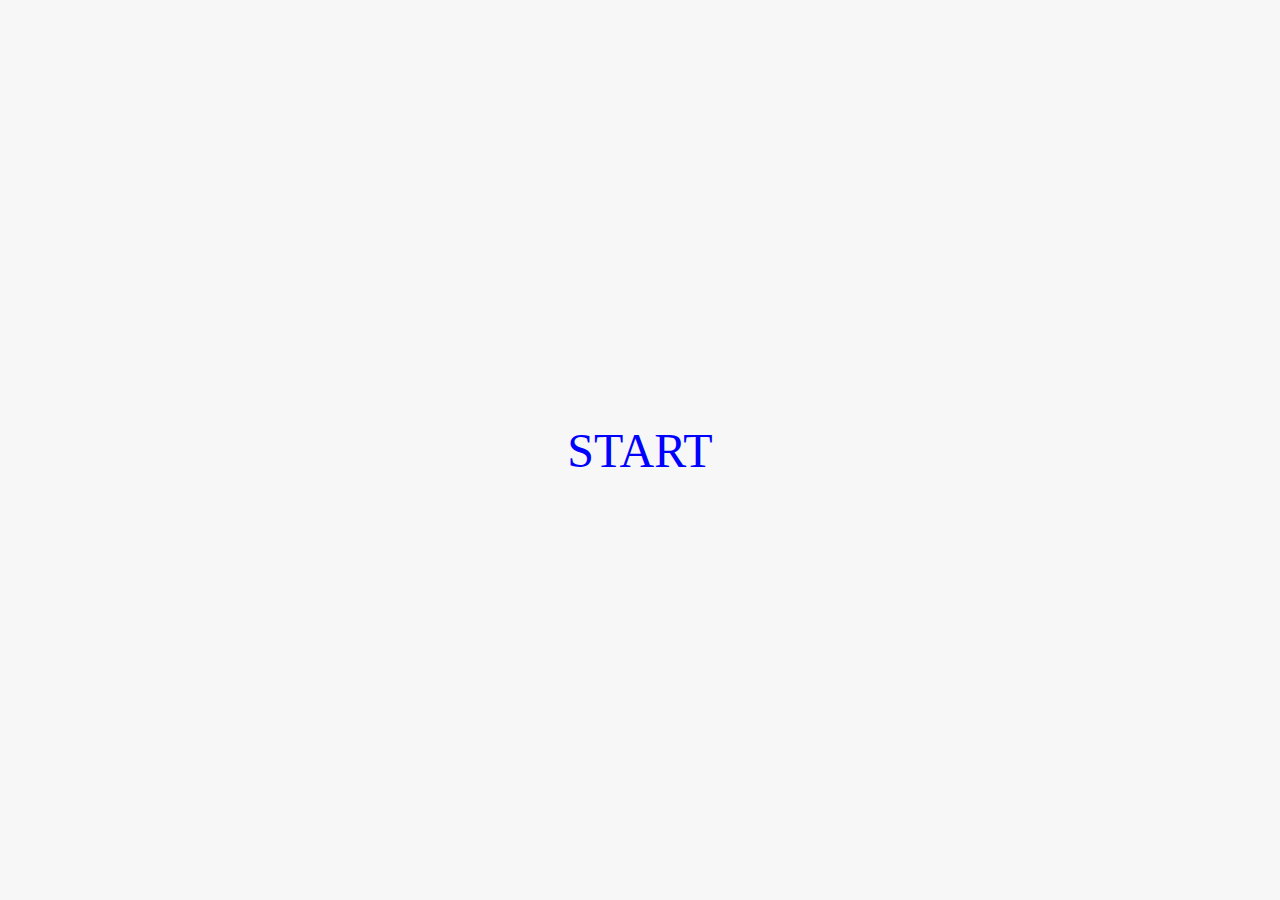
==== views/index.html @ a7162c4a "Basic Timer Add" ====
<!DOCTYPE html>
<html>
<head>
	<title>TIMER</title>
		<style type="text/css">
		body{
			background: #f7f7f7;
		}
		.format {
			position: absolute;
			top: 50%;
			left: 50%;
			transform: translateX(-50%) translateY(-50%);
			font-size: 300%;
		}
		a:link {
  			text-decoration: none;
		}
		a:visited {
  			text-decoration: none;
		}
		a:link {
  			color: blue;
		}
		a:visited {
  			color: blue;
		}
		a:hover {
  			color: blue;
		}
		a:active {
  			color: blue;
		}
		</style> 
</head>
<body>
	<div class="format">
		<a href="timer.html">START</a>
	</div>
</body>
</html>
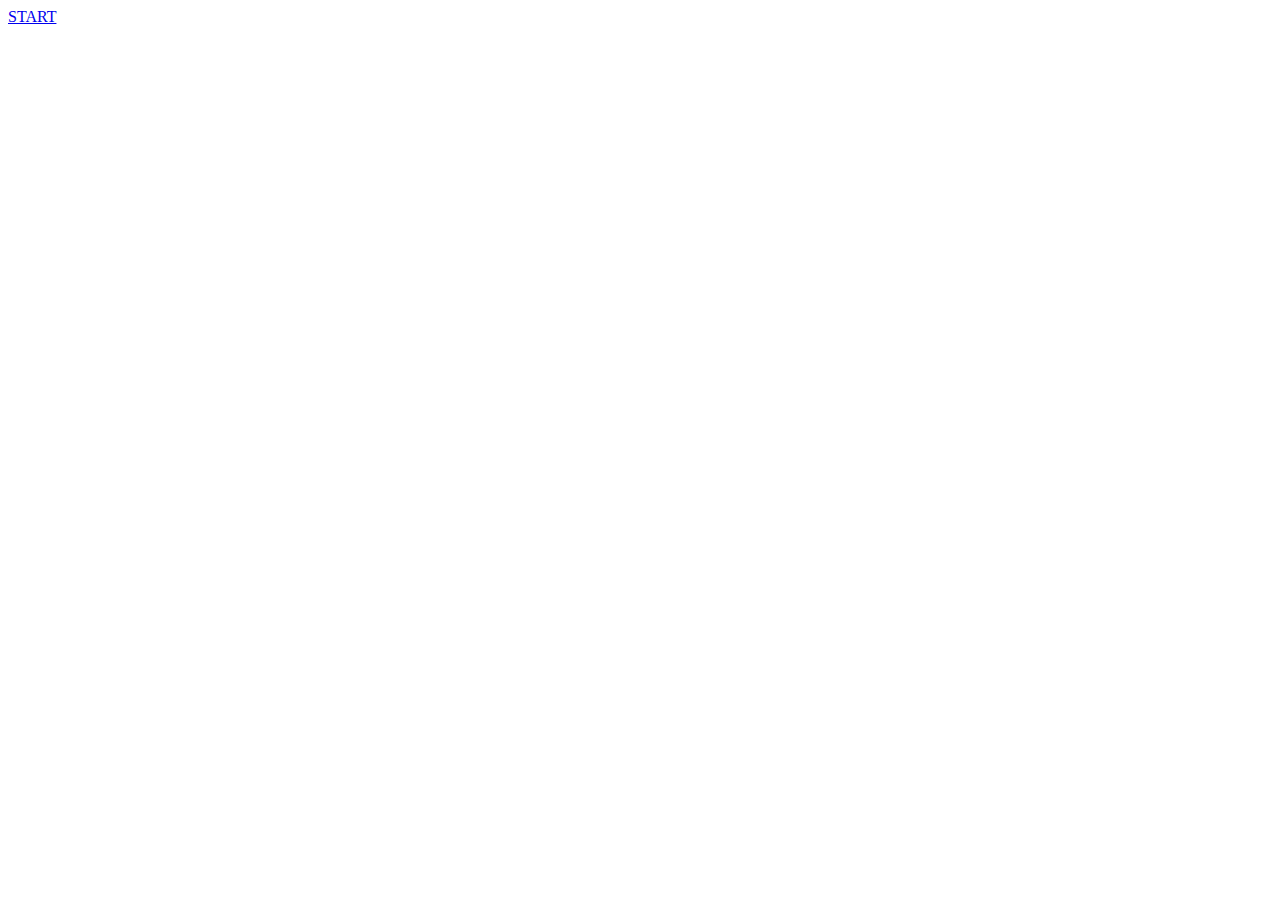
==== commit ed150fc9: "Hour Add" ====
--- a/views/index.html
+++ b/views/index.html
@@ -2,36 +2,7 @@
 <html>
 <head>
 	<title>TIMER</title>
-		<style type="text/css">
-		body{
-			background: #f7f7f7;
-		}
-		.format {
-			position: absolute;
-			top: 50%;
-			left: 50%;
-			transform: translateX(-50%) translateY(-50%);
-			font-size: 300%;
-		}
-		a:link {
-  			text-decoration: none;
-		}
-		a:visited {
-  			text-decoration: none;
-		}
-		a:link {
-  			color: blue;
-		}
-		a:visited {
-  			color: blue;
-		}
-		a:hover {
-  			color: blue;
-		}
-		a:active {
-  			color: blue;
-		}
-		</style> 
+	<link rel="stylesheet" type="text/css" href="C:\Users\Home\Desktop\alert-timer\style\index.css"> 
 </head>
 <body>
 	<div class="format">
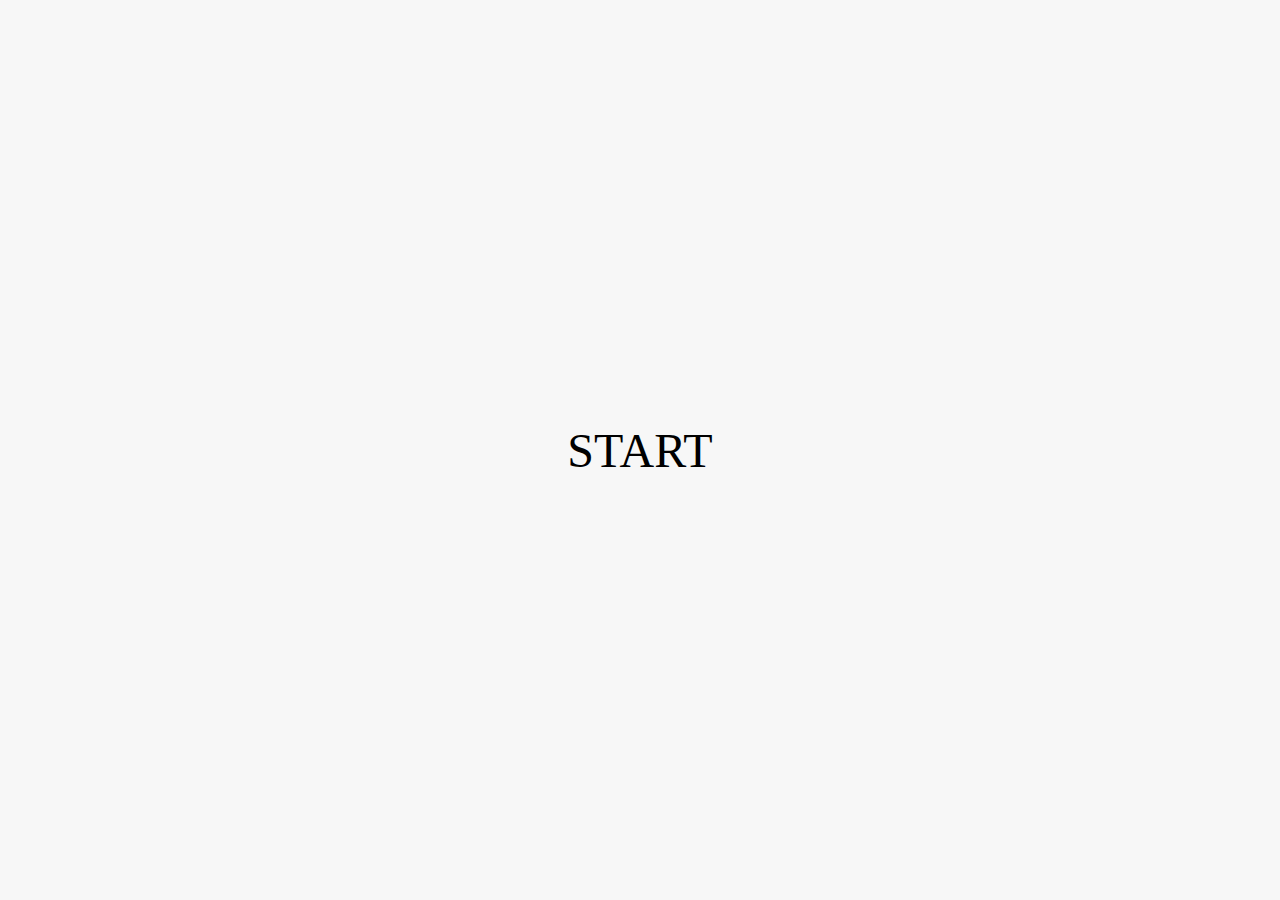
==== commit e4848335: "Reset Add" ====
--- a/views/index.html
+++ b/views/index.html
@@ -2,7 +2,7 @@
 <html>
 <head>
 	<title>TIMER</title>
-	<link rel="stylesheet" type="text/css" href="C:\Users\Home\Desktop\alert-timer\style\index.css"> 
+	<link rel="stylesheet" type="text/css" href="../style/index.css"> 
 </head>
 <body>
 	<div class="format">
--- a/style/index.css
+++ b/style/index.css
@@ -0,0 +1,28 @@
+body{
+	background: #f7f7f7;
+}
+.format {
+	position: absolute;
+	top: 50%;
+	left: 50%;
+	transform: translateX(-50%) translateY(-50%);
+	font-size: 300%;
+}
+a:link {
+		text-decoration: none;
+}
+a:visited {
+		text-decoration: none;
+}
+a:link {
+		color: black;
+}
+a:visited {
+		color: black;
+}
+a:hover {
+		color: black;
+}
+a:active {
+		color: black;
+}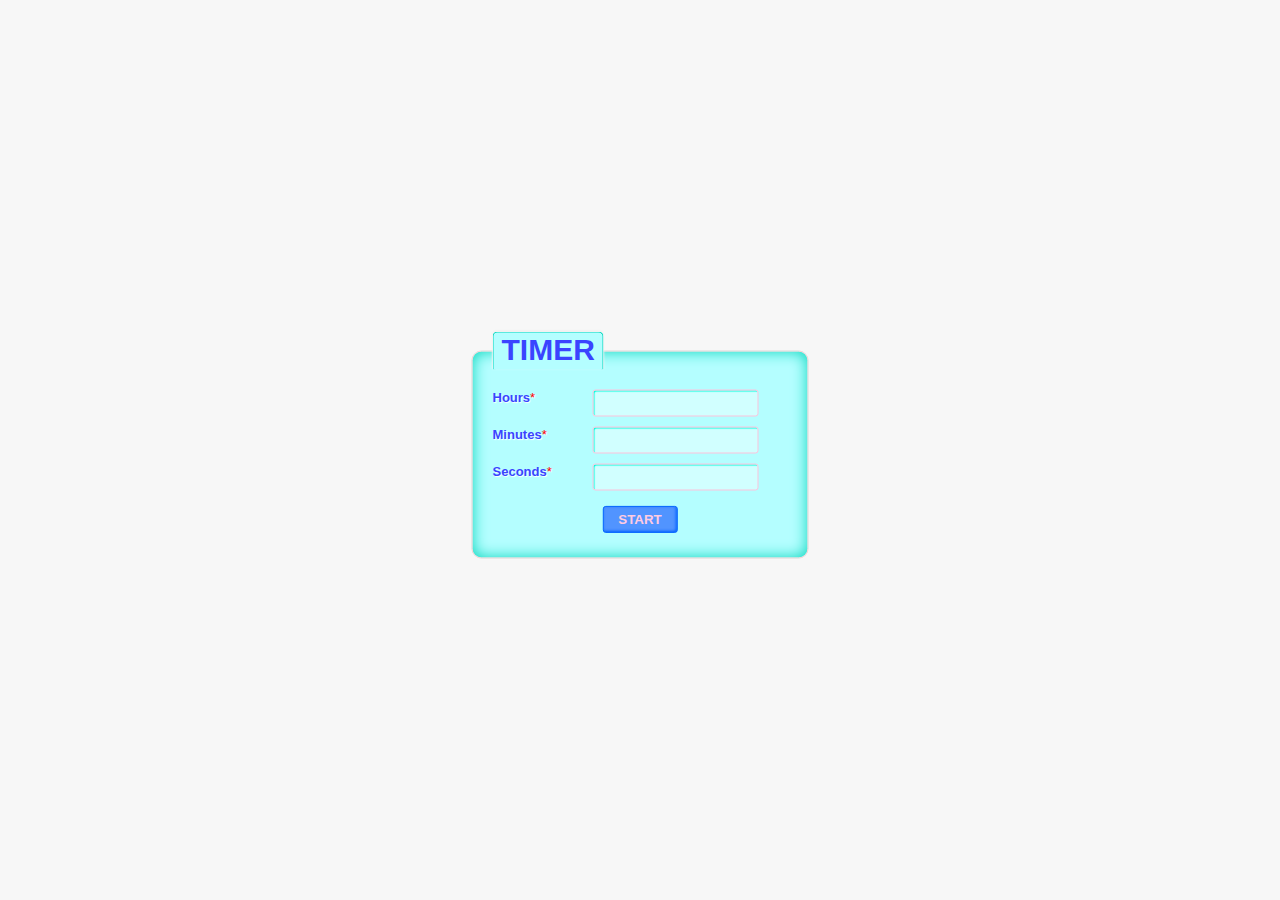
==== commit 42ddf9a9: "Input Form Add" ====
--- a/views/index.html
+++ b/views/index.html
@@ -2,11 +2,20 @@
 <html>
 <head>
 	<title>TIMER</title>
-	<link rel="stylesheet" type="text/css" href="../style/index.css"> 
+	<link rel="stylesheet" type="text/css" href="../style/index.css">
+	<script src="https://ajax.googleapis.com/ajax/libs/jquery/3.4.1/jquery.min.js"></script>
 </head>
 <body>
-	<div class="format">
-		<a href="timer.html">START</a>
+	<div class="form-style-3" id="form">
+		<form name="username" class="formContainer" action="#" method="post">
+			<fieldset><legend><b>TIMER</b></legend>
+			<label><span>Hours<span class="required">*</span></span><input type="number" class="input-field" name="field1" id="hour"></label>
+			<label><span>Minutes<span class="required">*</span></span><input type="number" class="input-field" name="field2" id="min"></label>
+			<label><span>Seconds<span class="required">*</span></span><input type="number" class="input-field" name="field3" id="sec"></label>
+			<label><span></span><input id = "btn" type="submit" value="START"></label>
+		</form>
 	</div>
+	<script type="text/javascript" src="../js/get.js">
+	</script>
 </body>
 </html>--- a/style/index.css
+++ b/style/index.css
@@ -1,28 +1,92 @@
 body{
 	background: #f7f7f7;
 }
-.format {
+.formContainer{
 	position: absolute;
 	top: 50%;
 	left: 50%;
 	transform: translateX(-50%) translateY(-50%);
-	font-size: 300%;
 }
-a:link {
-		text-decoration: none;
+.form-style-3{
+	max-width: 450px;
+	font-family: "Lucida Sans Unicode", "Lucida Grande", sans-serif;
 }
-a:visited {
-		text-decoration: none;
+.form-style-3 label{
+	display:block;
+	margin-bottom: 10px;
 }
-a:link {
-		color: black;
+.form-style-3 label > span{
+	float: left;
+	width: 100px;
+	color: #3A44FF;
+	font-weight: bold;
+	font-size: 13px;
+	text-shadow: 1px 1px 1px #fff;
 }
-a:visited {
-		color: black;
+.form-style-3 fieldset{
+	border-radius: 10px;
+	-webkit-border-radius: 10px;
+	-moz-border-radius: 10px;
+	margin: 0px 0px 10px 0px;
+	border: 1px solid #FFD2D2;
+	padding: 20px;
+	background: #B4FEFF;
+	box-shadow: inset 0px 0px 15px #00D7BC;
+	-moz-box-shadow: inset 0px 0px 15px #00D7BC;
+	-webkit-box-shadow: inset 0px 0px 15px #00D7BC;
 }
-a:hover {
-		color: black;
+.form-style-3 fieldset legend{
+	color: #3A44FF;
+	border-top: 1px solid #00D7BC;
+	border-left: 1px solid #00D7BC;
+	border-right: 1px solid #00D7BC;
+	border-radius: 5px 5px 0px 0px;
+	-webkit-border-radius: 5px 5px 0px 0px;
+	-moz-border-radius: 5px 5px 0px 0px;
+	background: #B4FEFF;
+	padding: 0px 8px 3px 8px;
+	box-shadow: -0px -1px 2px #F1F1F1;
+	-moz-box-shadow:-0px -1px 2px #F1F1F1;
+	-webkit-box-shadow:-0px -1px 2px #F1F1F1;
+	font-weight: normal;
+	font-size: 30px;
+	font-family: helvetica;
 }
-a:active {
-		color: black;
+.form-style-3 input[type=number], 
+.form-style-3 textarea{
+	border-radius: 3px;
+	-webkit-border-radius: 3px;
+	-moz-border-radius: 3px;
+	border: 1px solid #FFC2DC;
+	outline: none;
+	color: 	black;
+	padding: 5px 8px 5px 8px;
+	box-shadow: inset 1px 1px 1px #01FFDE;
+	-moz-box-shadow: inset 1px 1px 1px #01FFDE;
+	-webkit-box-shadow: inset 1px 1px 1px #01FFDE;
+	background: #D1FFFF;
+	width:50%;
+}
+.form-style-3  input[type=submit],
+.form-style-3  input[type=button]{
+	background: #5194FF;
+	border: 1px solid #0063FF;
+	padding: 5px 15px 5px 15px;
+	color: #FFCBE2;
+	box-shadow: inset -1px -1px 3px #0063FF;
+	-moz-box-shadow: inset -1px -1px 3px #0063FF ;
+	-webkit-box-shadow: inset -1px -1px 3px #0063FF ;
+	border-radius: 3px;
+	border-radius: 3px;
+	-webkit-border-radius: 3px;
+	-moz-border-radius: 3px;	
+	font-weight: bold;
+	position: relative;
+	top: 50%;
+	left: 50%;
+	transform: translateX(-50%) translateY(20%);
+}
+.required{
+	color:red;
+	font-weight:normal;
 }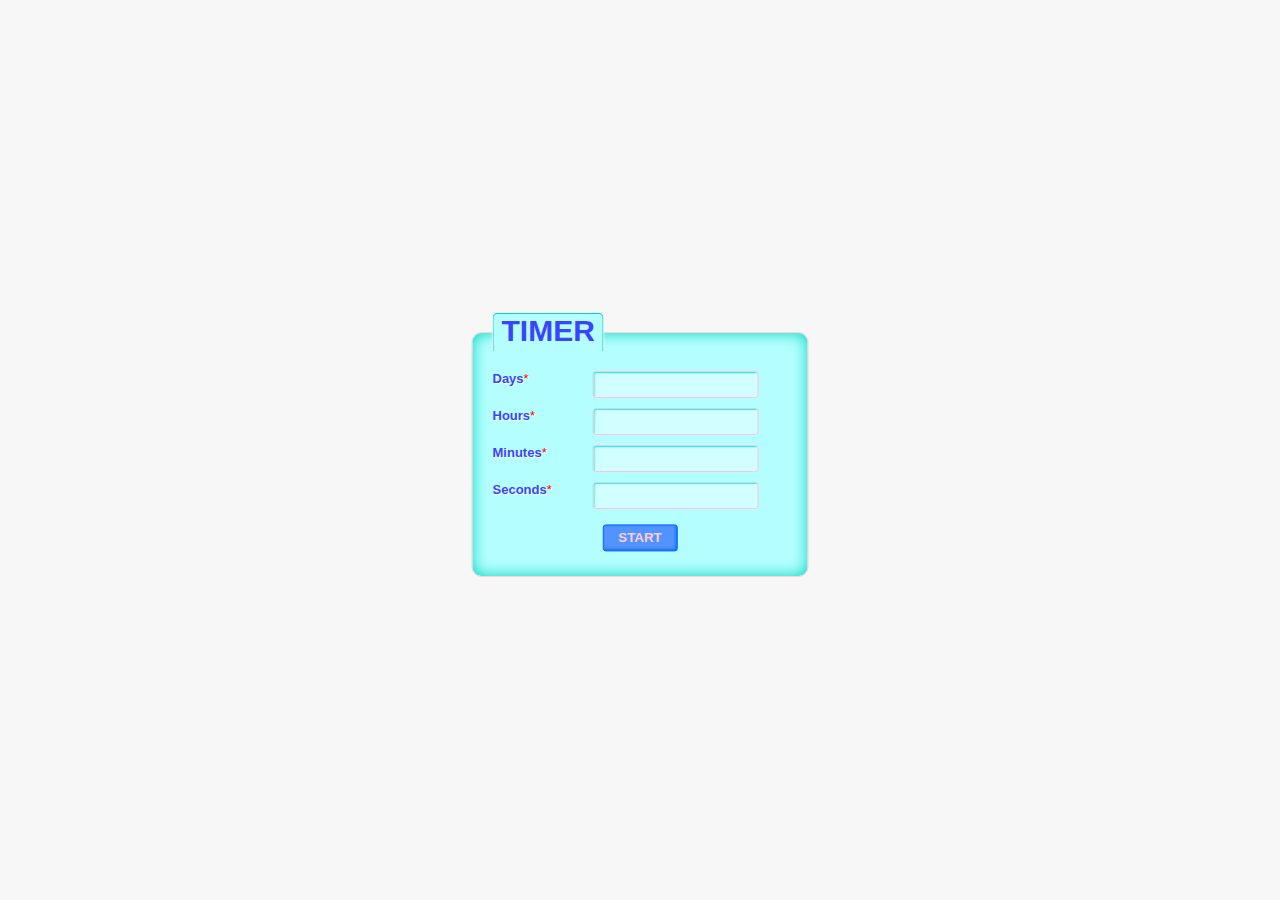
==== commit e5845d53: "Day Add" ====
--- a/views/index.html
+++ b/views/index.html
@@ -9,6 +9,7 @@
 	<div class="form-style-3" id="form">
 		<form name="username" class="formContainer" action="#" method="post">
 			<fieldset><legend><b>TIMER</b></legend>
+			<label><span>Days<span class="required">*</span></span><input type="number" class="input-field" name="field1" id="day"></label>
 			<label><span>Hours<span class="required">*</span></span><input type="number" class="input-field" name="field1" id="hour"></label>
 			<label><span>Minutes<span class="required">*</span></span><input type="number" class="input-field" name="field2" id="min"></label>
 			<label><span>Seconds<span class="required">*</span></span><input type="number" class="input-field" name="field3" id="sec"></label>
@@ -18,4 +19,4 @@
 	<script type="text/javascript" src="../js/get.js">
 	</script>
 </body>
-</html>+</html>			